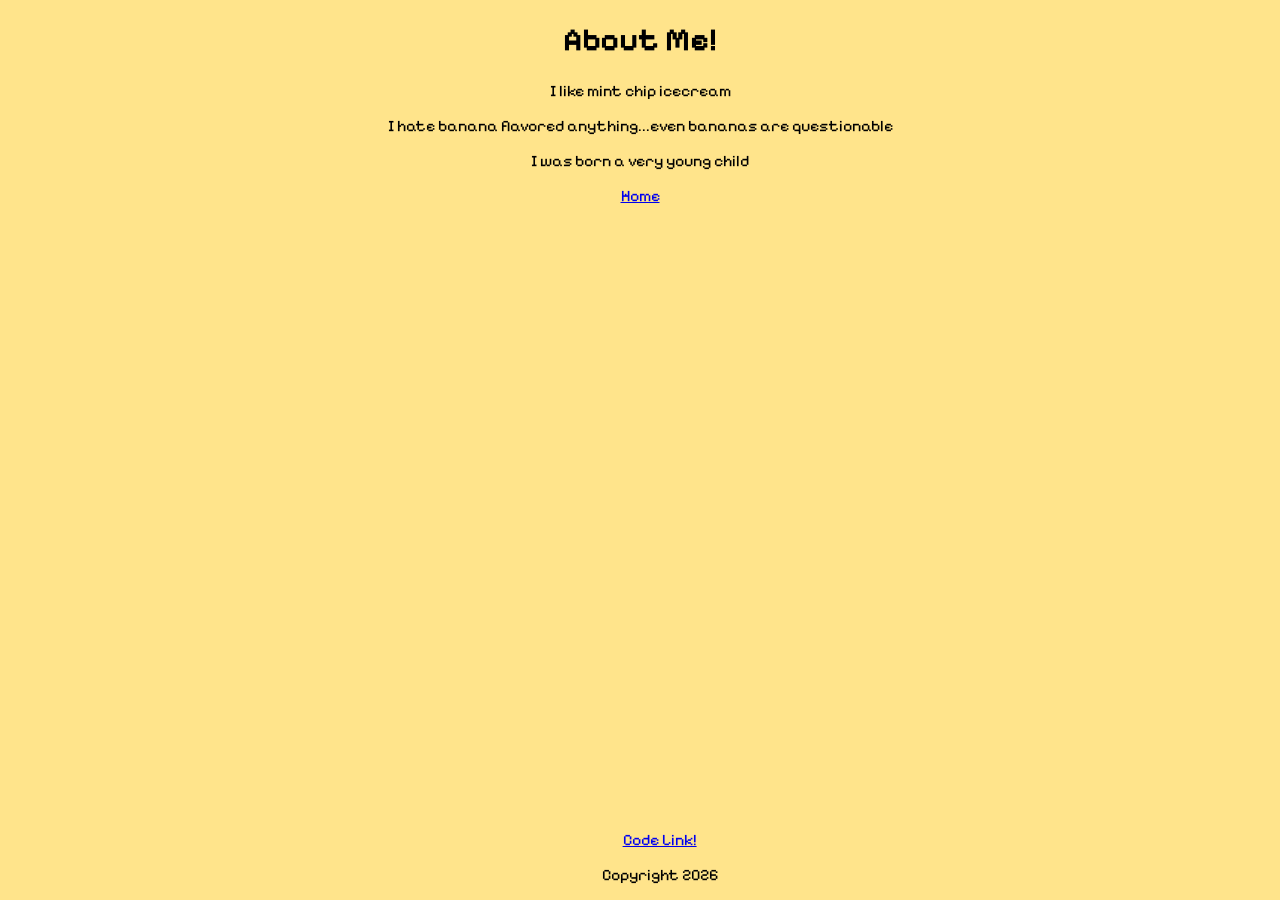
==== about.html @ e1f11322 "footer footed" ====
<!DOCTYPE html>
<html lang="en">
<head>
    <meta charset="UTF-8">
    <meta name="viewport" content="width=device-width, initial-scale=1.0">
    <link rel="icon" type="image/x-ixon" href="">
    <link rel="stylesheet" href="styles.css">
    <link rel="preconnect" href="https://fonts.googleapis.com">
    <link rel="preconnect" href="https://fonts.gstatic.com" crossorigin>
    <link href="https://fonts.googleapis.com/css2?family=Pixelify+Sans:wght@400..700&family=Story+Script&display=swap" rel="stylesheet">
    <title>Hot Weather, Cold Cream</title>
</head>
<body>
    <header>
        <h1>About Me!</h1>
    </header>

    <main>
        <p>I like mint chip icecream</p>
        <p>I hate banana flavored anything...even bananas are questionable</p>
        <p>I was born a very young child</p>
        <a href="index.html">Home</a>
    </main>

    <footer>
        <a href="https://github.com/TheEternalComrade/Hot-Weather-Cold-Cream">Code Link!</a>
        <p>Copyright 2026</p>
    </footer>
</body>
</html>
---- styles.css ----
body{
    background-color: rgb(255, 228, 139);
    font-family: "Pixelify Sans", sans-serif;
    text-align: center;
}

footer{
    position: fixed;
    bottom: 0;
    left: 47%;
}
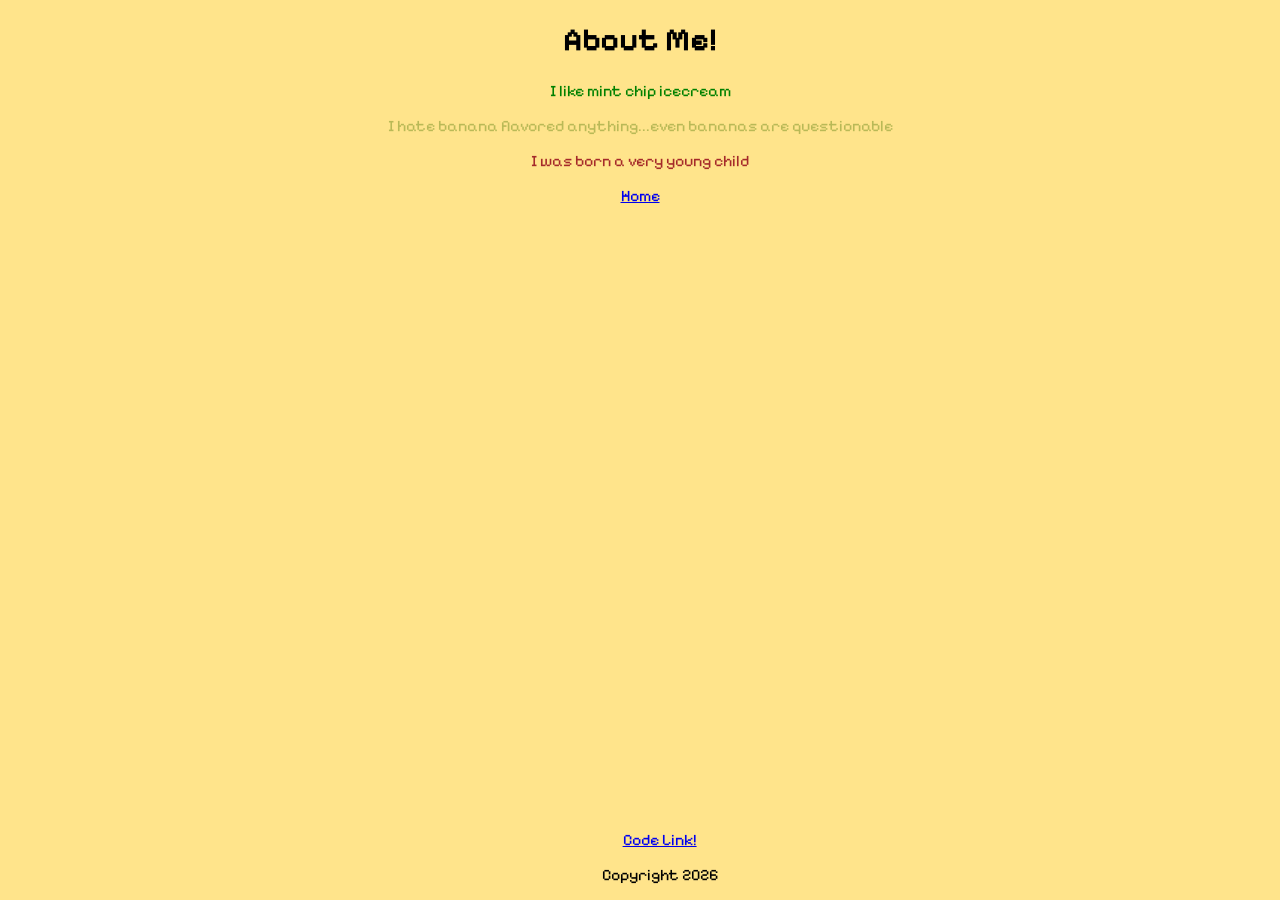
==== commit 021c694a: "made things look pretty" ====
--- a/about.html
+++ b/about.html
@@ -16,9 +16,9 @@
     </header>
 
     <main>
-        <p>I like mint chip icecream</p>
-        <p>I hate banana flavored anything...even bananas are questionable</p>
-        <p>I was born a very young child</p>
+        <p class="green">I like mint chip icecream</p>
+        <p class="yellow">I hate banana flavored anything...even bananas are questionable</p>
+        <p class="brown">I was born a very young child</p>
         <a href="index.html">Home</a>
     </main>
 
--- a/styles.css
+++ b/styles.css
@@ -8,4 +8,61 @@
     position: fixed;
     bottom: 0;
     left: 47%;
-}+}
+
+.green{
+    color: green;
+}
+
+.green:hover{
+    transform: scale(1.5);
+}
+
+
+.yellow{
+    color: rgb(185, 185, 87);
+}
+.yellow:hover{
+    transform: scale(0.5);
+}
+
+
+.brown{
+    color: brown;
+}
+.brown:hover{
+    color:black;
+}
+
+img{
+    width: 50vw;
+    height: 50vh;
+}
+
+.not-chopped{
+    width: 20vw;
+}
+
+ul{
+    position: fixed;
+    left: 40vw;
+}
+
+li{
+    list-style-type: none;
+    font-size: 3rem;
+    background-color: blueviolet;
+    padding: 5px;
+    margin: 10px;
+    border-radius: 5px;
+    
+}
+li:hover{
+    transform: scale(1.5);
+}
+
+.no-underline{
+    text-decoration: none;
+    color: white;
+}
+
